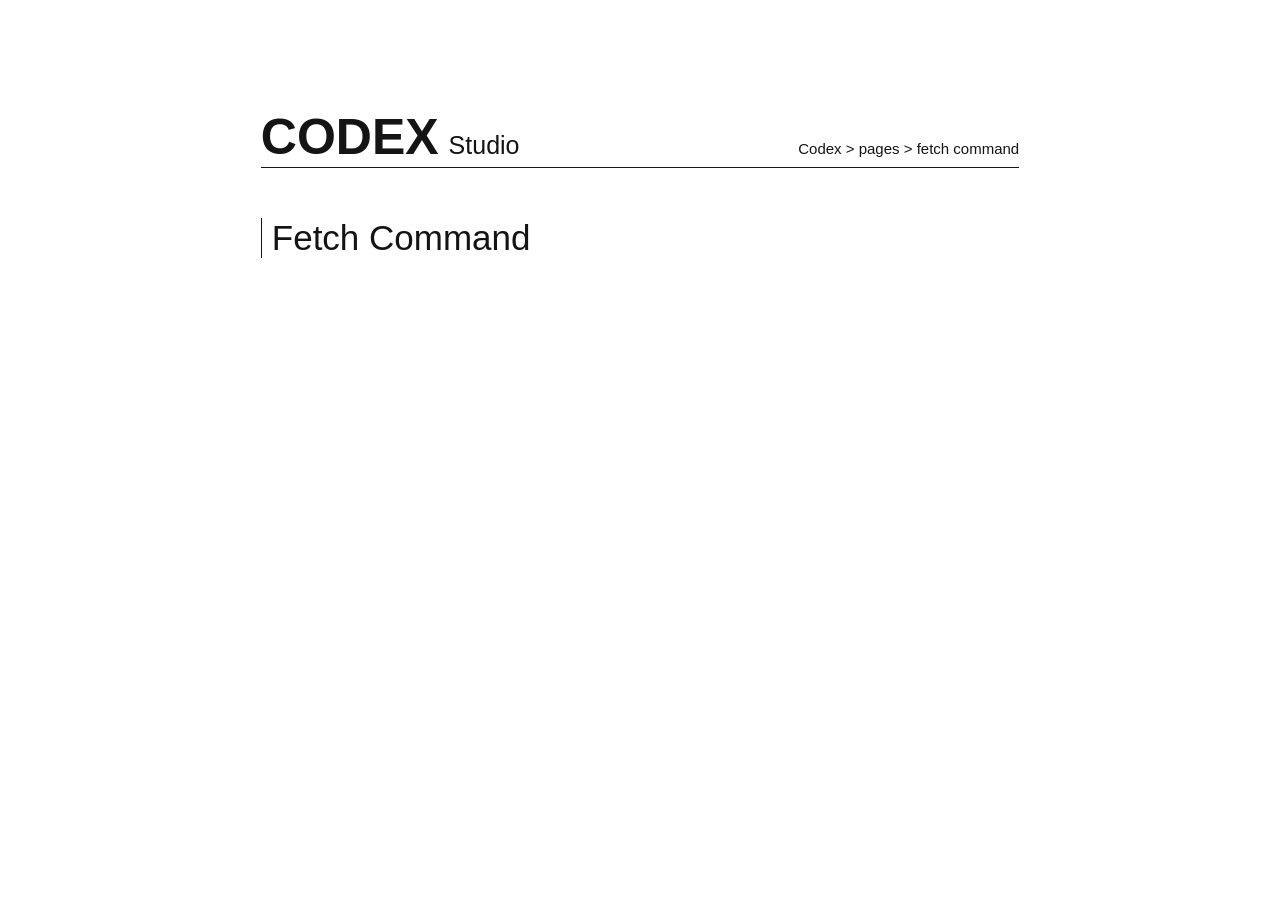
==== pages/fetch-command.html @ 59596c87 "002" ====
<!DOCTYPE html>

    <head>
        <link rel="stylesheet" href="style.css">
        <title>JS Fetch Command</title>   
    </head>

    <body>
        <div id="header">
            <div id="logoContainer">
                <div id="logoP1">CODEX</div>
                <div id="logoP2">Studio</div>
            </div>
            <div id="fileDirectory">Codex > pages > fetch command</div>
        </div>

        <div id="body">
            <div id="title">Fetch Command</div>
        </div>
    </body>

</html>
---- pages/style.css ----
* {
    font-family: sans-serif;
    color: #141414;
}

body {
    padding-top: 100px;
    display: flex;
    flex-direction: column;
    align-items: center;
    justify-content: start;
}

#header {
    display: flex;
    justify-content: space-between;
    align-items: baseline;
    width: 60%;
    border-bottom: 1px solid #141414;
    margin-bottom: 50px;
}

#logoContainer {
    display: flex;
    justify-content: start;
    align-items: baseline;
}

#logoP1 {
    font-size: 50px;
    font-weight: 600;
}

#logoP2 {
    font-size: 25px;
    font-weight: 300;
    margin-left: 10px;
}

#fileDirectory {
    font-weight: 300;
    margin: 10px 0 10px 0;
    font-size: 15px;

}

#body {
    width: 60%;
    display: flex;
    flex-direction: column;
    align-items: start;
    justify-content: start;
}

#title {
    font-size: 35px;
    font-weight: 500;
    border-left: #141414 1px solid;
    padding-left: 10px;
}
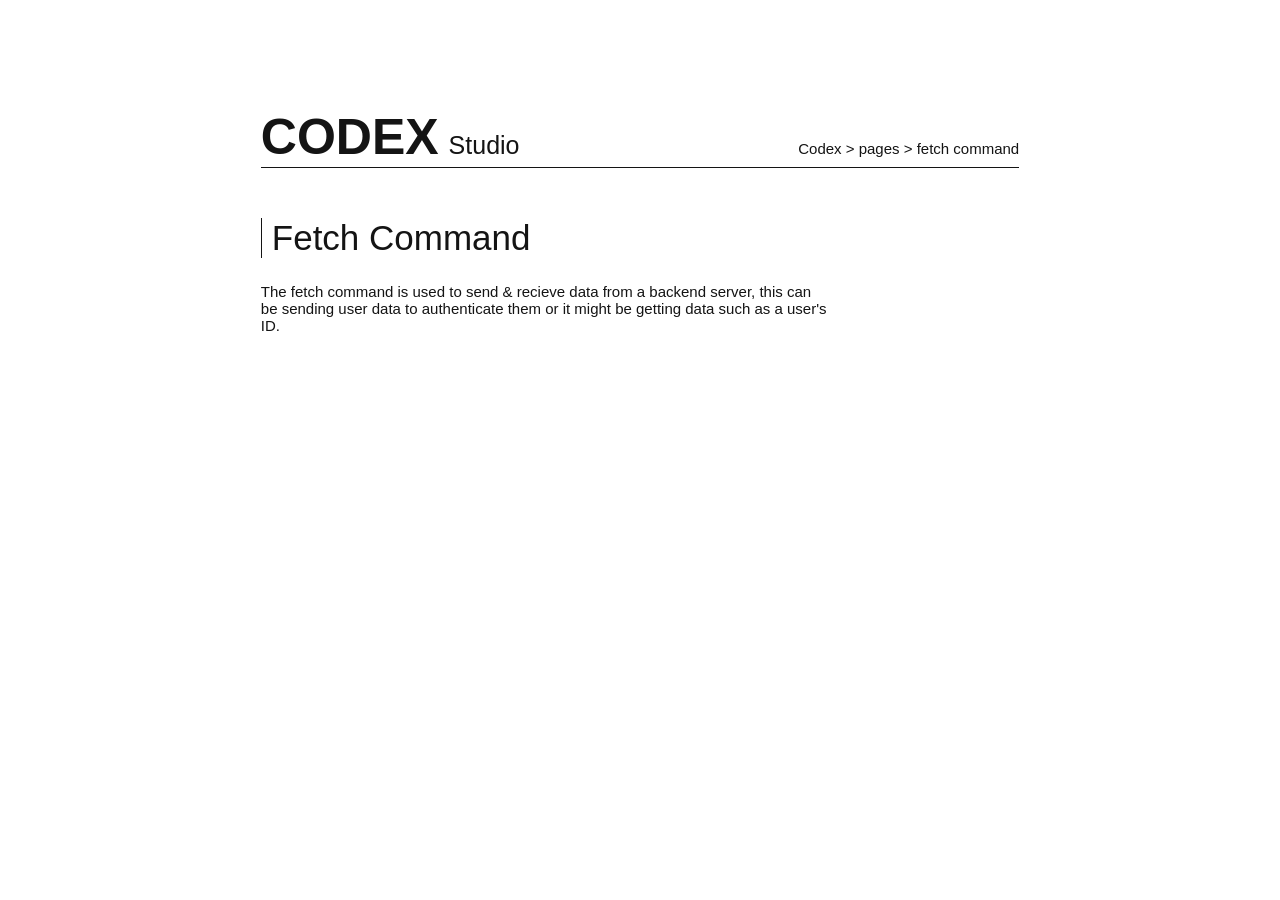
==== commit 2d6d93d0: "003" ====
--- a/pages/fetch-command.html
+++ b/pages/fetch-command.html
@@ -7,15 +7,16 @@
 
     <body>
         <div id="header">
-            <div id="logoContainer">
+                <a id="logoContainer" href="../index.html">
                 <div id="logoP1">CODEX</div>
                 <div id="logoP2">Studio</div>
-            </div>
+                </a>
             <div id="fileDirectory">Codex > pages > fetch command</div>
         </div>
 
         <div id="body">
             <div id="title">Fetch Command</div>
+            <p>The fetch command is used to send & recieve data from a backend server, this can be sending user data to authenticate them or it might be getting data such as a user's ID.</p>
         </div>
     </body>
 
--- a/pages/style.css
+++ b/pages/style.css
@@ -24,6 +24,7 @@
     display: flex;
     justify-content: start;
     align-items: baseline;
+    text-decoration: none;
 }
 
 #logoP1 {
@@ -57,4 +58,11 @@
     font-weight: 500;
     border-left: #141414 1px solid;
     padding-left: 10px;
+}
+
+p {
+    font-weight: 250;
+    font-size: 15px;
+    margin: 25px 0 25px 0;
+    width: 75%;
 }
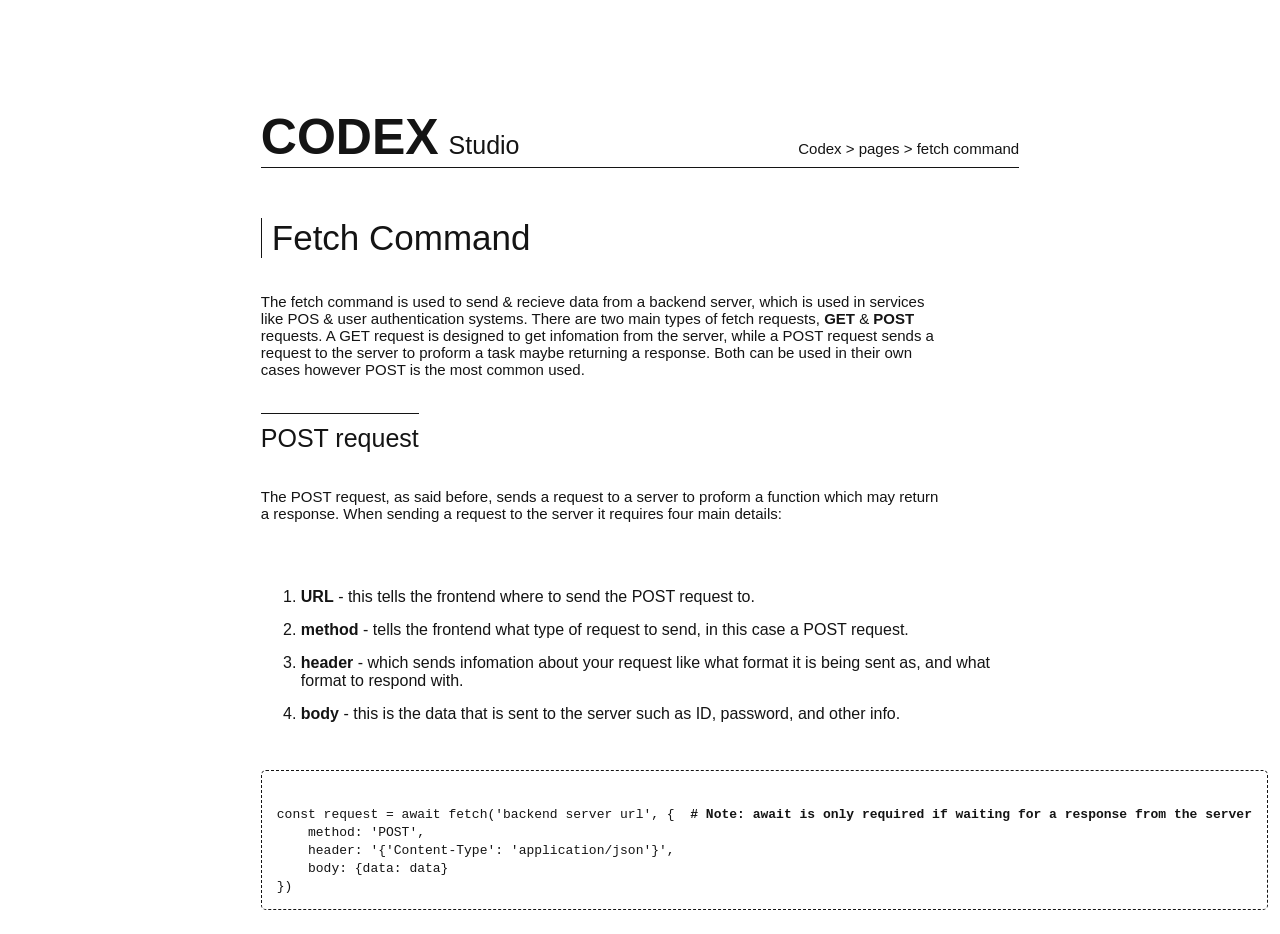
==== commit 65df8cae: "k" ====
--- a/pages/fetch-command.html
+++ b/pages/fetch-command.html
@@ -16,7 +16,28 @@
 
         <div id="body">
             <div id="title">Fetch Command</div>
-            <p>The fetch command is used to send & recieve data from a backend server, this can be sending user data to authenticate them or it might be getting data such as a user's ID.</p>
+            <p>
+                The fetch command is used to send & recieve data from a backend server, which is used in services like POS & user authentication systems. There are two main types of fetch requests, <b>GET</b> & 
+                <b>POST</b> requests. A GET request is designed to get infomation from the server, while a POST request sends a request to the server to proform a task maybe returning a response. Both can be used
+                in their own cases however POST is the most common used.
+            </p>
+            <div id="h1">POST request</div>
+            <p>
+                The POST request, as said before, sends a request to a server to proform a function which may return a response. When sending a request to the server it requires four main details:
+            </p>
+            <ol>
+                <li><b>URL</b> - this tells the frontend where to send the POST request to.</li>
+                <li><b>method</b> - tells the frontend what type of request to send, in this case a POST request.</li>
+                <li><B>header</B> - which sends infomation about your request like what format it is being sent as, and what format to respond with.</li>
+                <li><b>body</b> - this is the data that is sent to the server such as ID, password, and other info.</li>
+            </ol>
+<pre><code>
+const request = await fetch('backend server url', {  <span class="commentTxt"># Note: await is only required if waiting for a response from the server</span>
+    method: 'POST',
+    header: '{'Content-Type': 'application/json'}',
+    body: {data: data}
+})
+<code></pre>
         </div>
     </body>
 
--- a/pages/style.css
+++ b/pages/style.css
@@ -1,6 +1,7 @@
 * {
     font-family: sans-serif;
     color: #141414;
+    text-decoration: none;
 }
 
 body {
@@ -24,7 +25,6 @@
     display: flex;
     justify-content: start;
     align-items: baseline;
-    text-decoration: none;
 }
 
 #logoP1 {
@@ -61,8 +61,38 @@
 }
 
 p {
-    font-weight: 250;
+    font-weight: 200;
     font-size: 15px;
-    margin: 25px 0 25px 0;
-    width: 75%;
-}+    margin: 35px 0 35px 0;
+    width: 90%;
+}
+
+b {
+    font-weight: 600;
+}
+
+#h1 {
+    font-weight: 500;
+    font-size: 25px;
+    padding-top: 10px;
+    border-top: #141414 1px solid;
+}
+
+li {
+    margin: 15px 0 15px 0;
+}
+
+pre {
+    padding: 15px;
+    border: dashed #141414 1px;
+    border-radius: 5px;
+}
+
+code {
+    font-family: monospace;
+}
+
+.commentTxt {
+    font-family: monospace;
+    font-weight: 600;
+}
